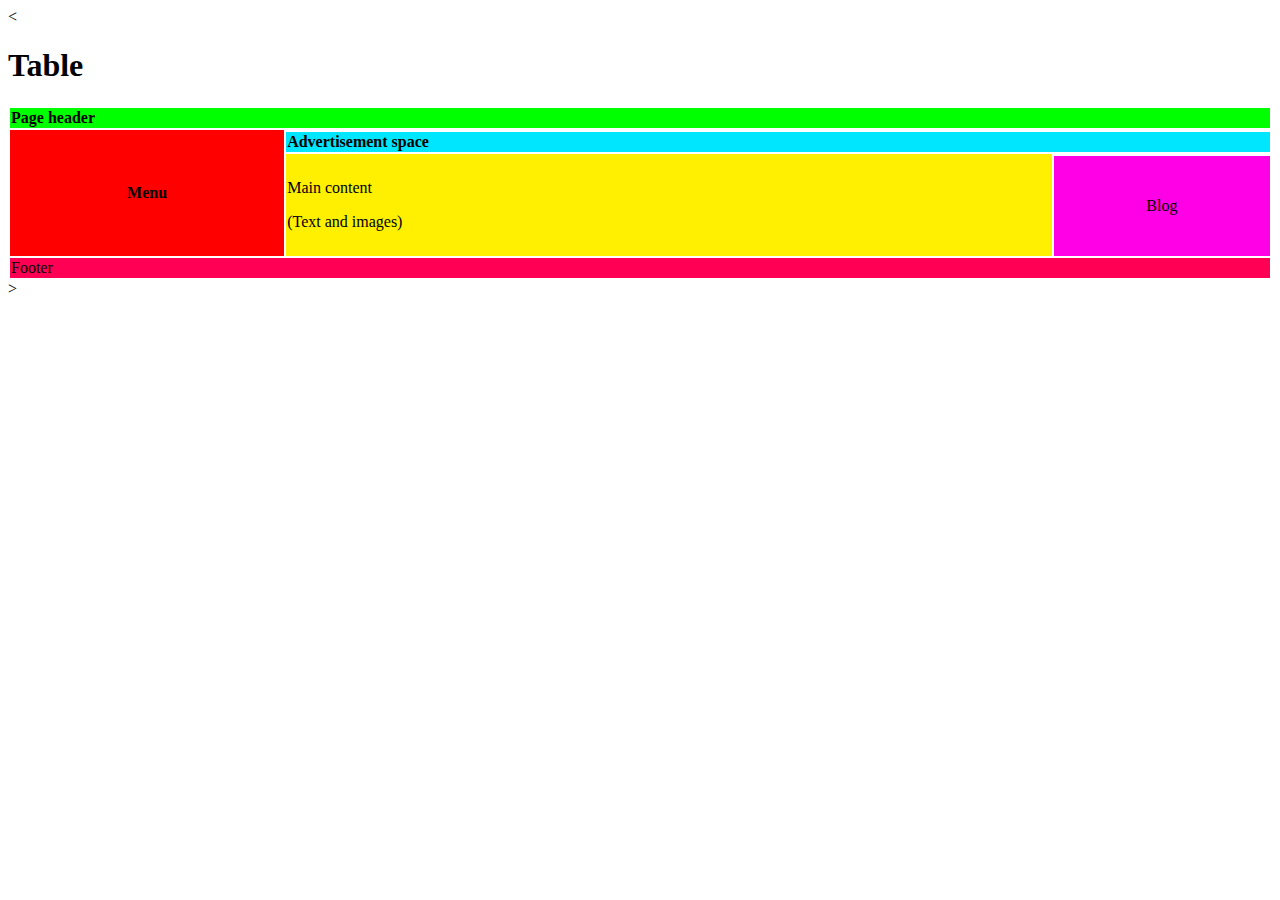
==== Lab 2/Layout.html @ a7d7839d "Lab1/2 Signed-off-by: D18126659 <d18126659@mytudublin.ie>" ====
<<!DOCTYPE html>
<html lang="en" dir="ltr">
  <head>
    <meta charset="utf-8">
    <title></title>
  </head>
  <body>
    <h1>Table</h1>
    <table style="width:100%">
   <tr>
     <th bgcolor='#00FF00' width='500' colspan='300' align='left'>Page header</th>
     </tr>
     <tr>
     <th bgcolor='#FF0000' align='let'rowspan='4'>Menu</th>
     </tr>
     <tr>
     <th bgcolor='#00E6FF' align='left'colspan='50' rowpan='1'>Advertisement space</th>
   </tr>
   <tr>
     <td bgcolor='#FFEF00' align='left' rowspan='2'>Main  content

     <p>(Text and images)<p></td>
    </tr>
    <tr>
     <td bgcolor='#FF00E6' align='center' rowspan='1' height='100'>Blog</td>

    </tr>
    <tr>

     <td bgcolor='#FF0055' align='left' colspan='100'>Footer</td>
   </tr>

  </table>
  </body>
</html>>
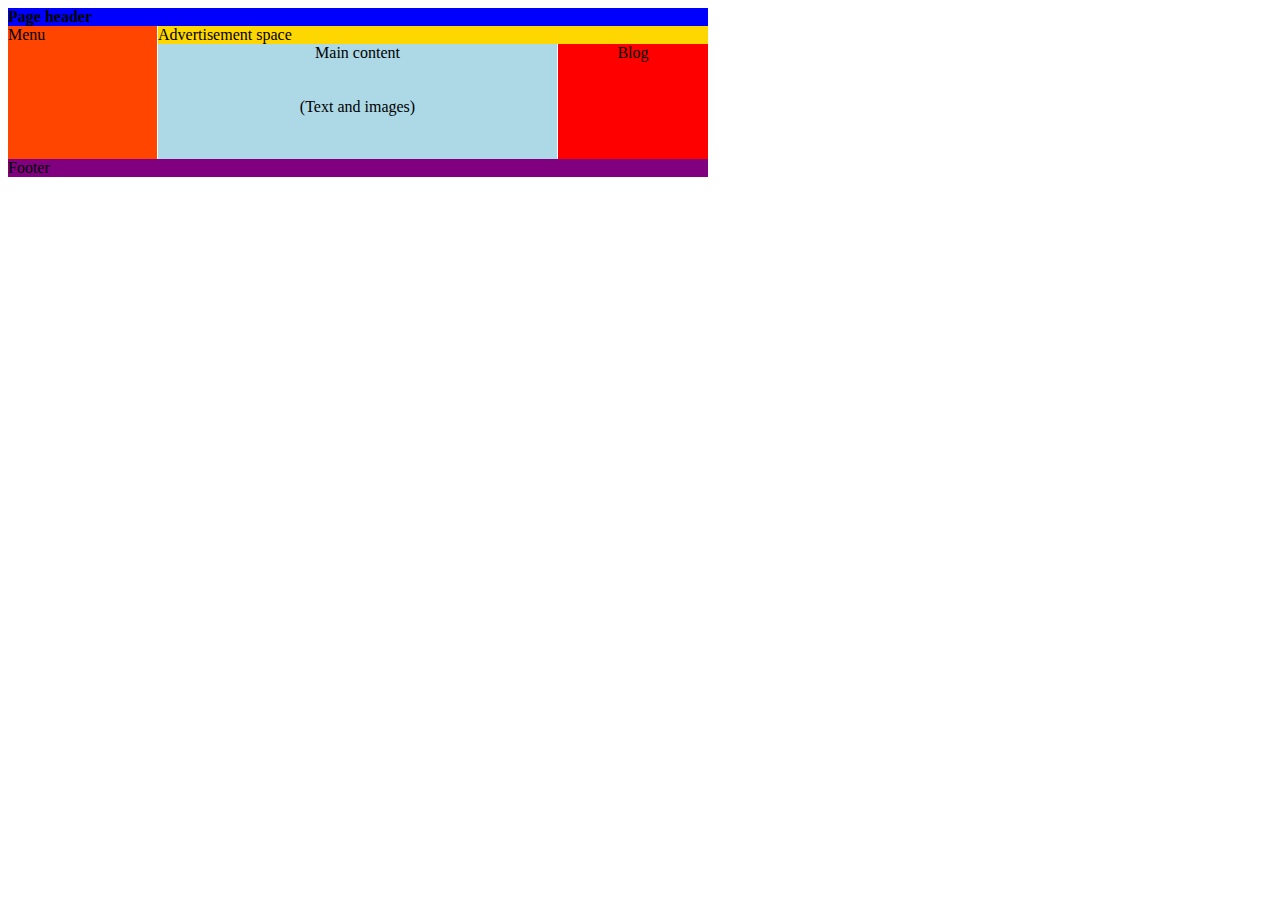
==== commit 00de465e: "lab 2 Signed-off-by: D18126659 <d18126659@mytudublin.ie>" ====
--- a/Lab 2/Layout.html
+++ b/Lab 2/Layout.html
@@ -1,35 +1,100 @@
-<<!DOCTYPE html>
-<html lang="en" dir="ltr">
-  <head>
-    <meta charset="utf-8">
-    <title></title>
-  </head>
-  <body>
-    <h1>Table</h1>
-    <table style="width:100%">
-   <tr>
-     <th bgcolor='#00FF00' width='500' colspan='300' align='left'>Page header</th>
-     </tr>
-     <tr>
-     <th bgcolor='#FF0000' align='let'rowspan='4'>Menu</th>
-     </tr>
-     <tr>
-     <th bgcolor='#00E6FF' align='left'colspan='50' rowpan='1'>Advertisement space</th>
-   </tr>
-   <tr>
-     <td bgcolor='#FFEF00' align='left' rowspan='2'>Main  content
+<!DOCTYPE html>
+<html lang="en" xmlns:width="http://www.w3.org/1999/xhtml" xmlns:position="http://www.w3.org/1999/xhtml">
+<head>
+    <meta charset="UTF-8">
+    <title>Title</title>
 
-     <p>(Text and images)<p></td>
-    </tr>
-    <tr>
-     <td bgcolor='#FF00E6' align='center' rowspan='1' height='100'>Blog</td>
+    <style>
+        .page_header{
+            position:relative;
+            background-color: blue;
+            color:black;
+            width:700px;
 
-    </tr>
-    <tr>
+        }
 
-     <td bgcolor='#FF0055' align='left' colspan='100'>Footer</td>
-   </tr>
+        .Ad{
+            left:150px;
+            position:relative;
+            background:gold;
+            color: black;
+            row-span: 4;
+            column-span: 3;
+            width:550px;
 
-  </table>
-  </body>
-</html>>
+        }
+        .Main{
+            text-align: center;
+            left:150px;
+            top:-140px;
+            position:relative;
+            background: lightblue;
+            color: black;
+            row-span: 2;
+            column-span: 3;
+            height:120px;
+            width:399px;
+
+        }
+        .Blog{
+            text-align: center;
+            position:relative;
+            background: red;
+            color: black;
+            row-span: 2;
+            column-span: 3;
+            left:550px;
+            top:-260px;
+            width:150px;
+            height:120px;
+        }
+        .footer{
+
+            top:-265px;
+            position:relative;
+            background: purple;
+            color: black;
+            row-span: 2;
+            column-span: 3;
+            width:700px;
+        }
+        .Menu{
+            position:relative;
+            background: orangered;
+            color: black;
+            row-span: 2;
+            column-span: 3;
+            top:-18px;
+            width:149px;
+            height:140px;
+        }
+
+    </style>
+</head>
+<body>
+
+    <div class="page_header">
+        <Strong>Page header</Strong>
+    </div>
+    <div class="Ad">
+        Advertisement space
+    </div>
+    <div class="Menu">
+    Menu
+    </div>
+
+    <div class="Main">
+        Main  content
+        <br>
+        <br>
+        <br>
+        (Text and images)
+    </div>
+   <div class="Blog">
+       Blog
+   </div>
+   <div class="footer">
+       Footer
+   </div>
+</body>
+</html>